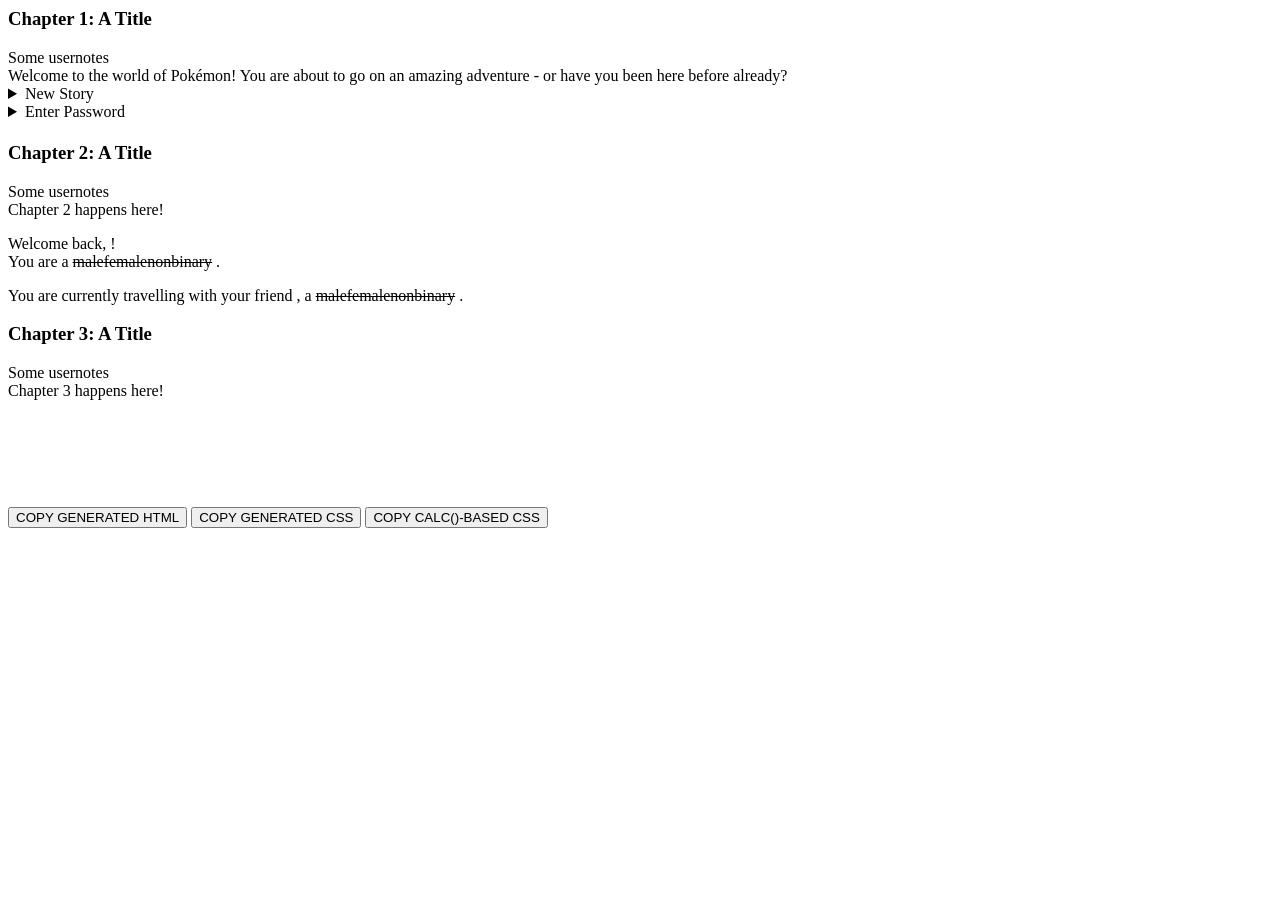
==== docs/index.html @ 06fd8715 "Initial commit * Dump of everything developed so far, mix of local and CodePen files" ====
<html>
  <head>
    <title>Pokémadness Testing</title>
    <link rel="stylesheet" href="/pokemadness/pokemadness.css">
    <script src="/pokemadness/pokemadness.js"></script>
  </head>
  <body>

    <div id="workskin">
      <div id="chapters">
        <div id="chapter-1" class="chapter">
          <div class="chapter preface group">
            <h3 class="title">Chapter 1: A Title</h3>
            <div class="notes module">Some usernotes</div>
          </div>
          <div class="userstuff module" role="article">
            
      <div class="welcome">
        Welcome to the world of Pokémon! You are about to go on an amazing adventure - or have you been here before already?
      </div>
    
        <details class="newgame kbopen ui"><summary>New Story</summary></details>
        <details class="loadgame password_confirm kbopen ui"><summary>Enter Password</summary>
        </details>
    
      <div id="kbtarget" class="keyboard ui">
    <!--  GENERATED KEYBOARD START  -->
    <!--  UPDATE: DEMO TOO LARGE FOR CODEPEN IF HTML INCLUDED DIRECTLY  -->
    <!--  GENERATED KEYBOARD END  -->
      </div>
      
        <div class="team-card ui">
        <h2><span class="team"></span></h2>
          <div class="hero">
            <div class="hero-img"></div>
            <div class="hero-desc">
              <h3><span class="name"><span></span><span></span><span></span><span></span><span></span><span></span></span></h3>
              <h4><span class="mon"></span></h4>
            </div>
          </div>
    
          <div class="hero">
            <div class="friend-img"></div>
            <div class="hero-desc">
              <h3><span class="fname"><span></span><span></span><span></span><span></span><span></span><span></span></span></h3>
              <h4><span class="fmon"></span></h4>
            </div>
          </div>
    
            
          </div>
        </div>
            
        </div>
        
        <div id="chapter-2" class="chapter">
          <div class="chapter preface group">
            <h3 class="title">Chapter 2: A Title</h3>
            <div class="notes module">Some usernotes</div>
          </div>
          <div class="userstuff module" role="article">
            Chapter 2 happens here!
            
            <p class="story">Welcome back, <span class="name"><span></span><span></span><span></span><span></span><span></span><span></span></span>! <br/>You are a <span class="nature"></span> <s class="h"><span class="m">male</span><span class="f">female</span><span class="other">nonbinary</span></s> <span class="mon"></span>.</p>
          </div>
          
    
            <p class="story">You are currently travelling with your friend <span class="fname"><span></span><span></span><span></span><span></span><span></span><span></span></span>, a <span class="fnature"></span> <s class="p"><span class="m">male</span><span class="f">female</span><span class="other">nonbinary</span></s> <span class="fmon"></span>.</p>
          
        </div>
    
        
        <div id="chapter-3" class="chapter">
          <div class="chapter preface group">
            <h3 class="title">Chapter 3: A Title</h3>
            <div class="notes module">Some usernotes</div>
          </div>
          <div class="userstuff module" role="article">
            Chapter 3 happens here!
          </div>
        </div>
      </div>
    </div>
    
    
      <button type="button" style="margin-top: 8em;" onclick="copyresult()">COPY GENERATED HTML</button>
      <button type="button" style="margin-top: 8em;" onclick="copycss()">COPY GENERATED CSS</button>
      <button type="button" style="margin-top: 8em;" onclick="copycsscalc()">COPY CALC()-BASED CSS</button>
  </body>
</html>
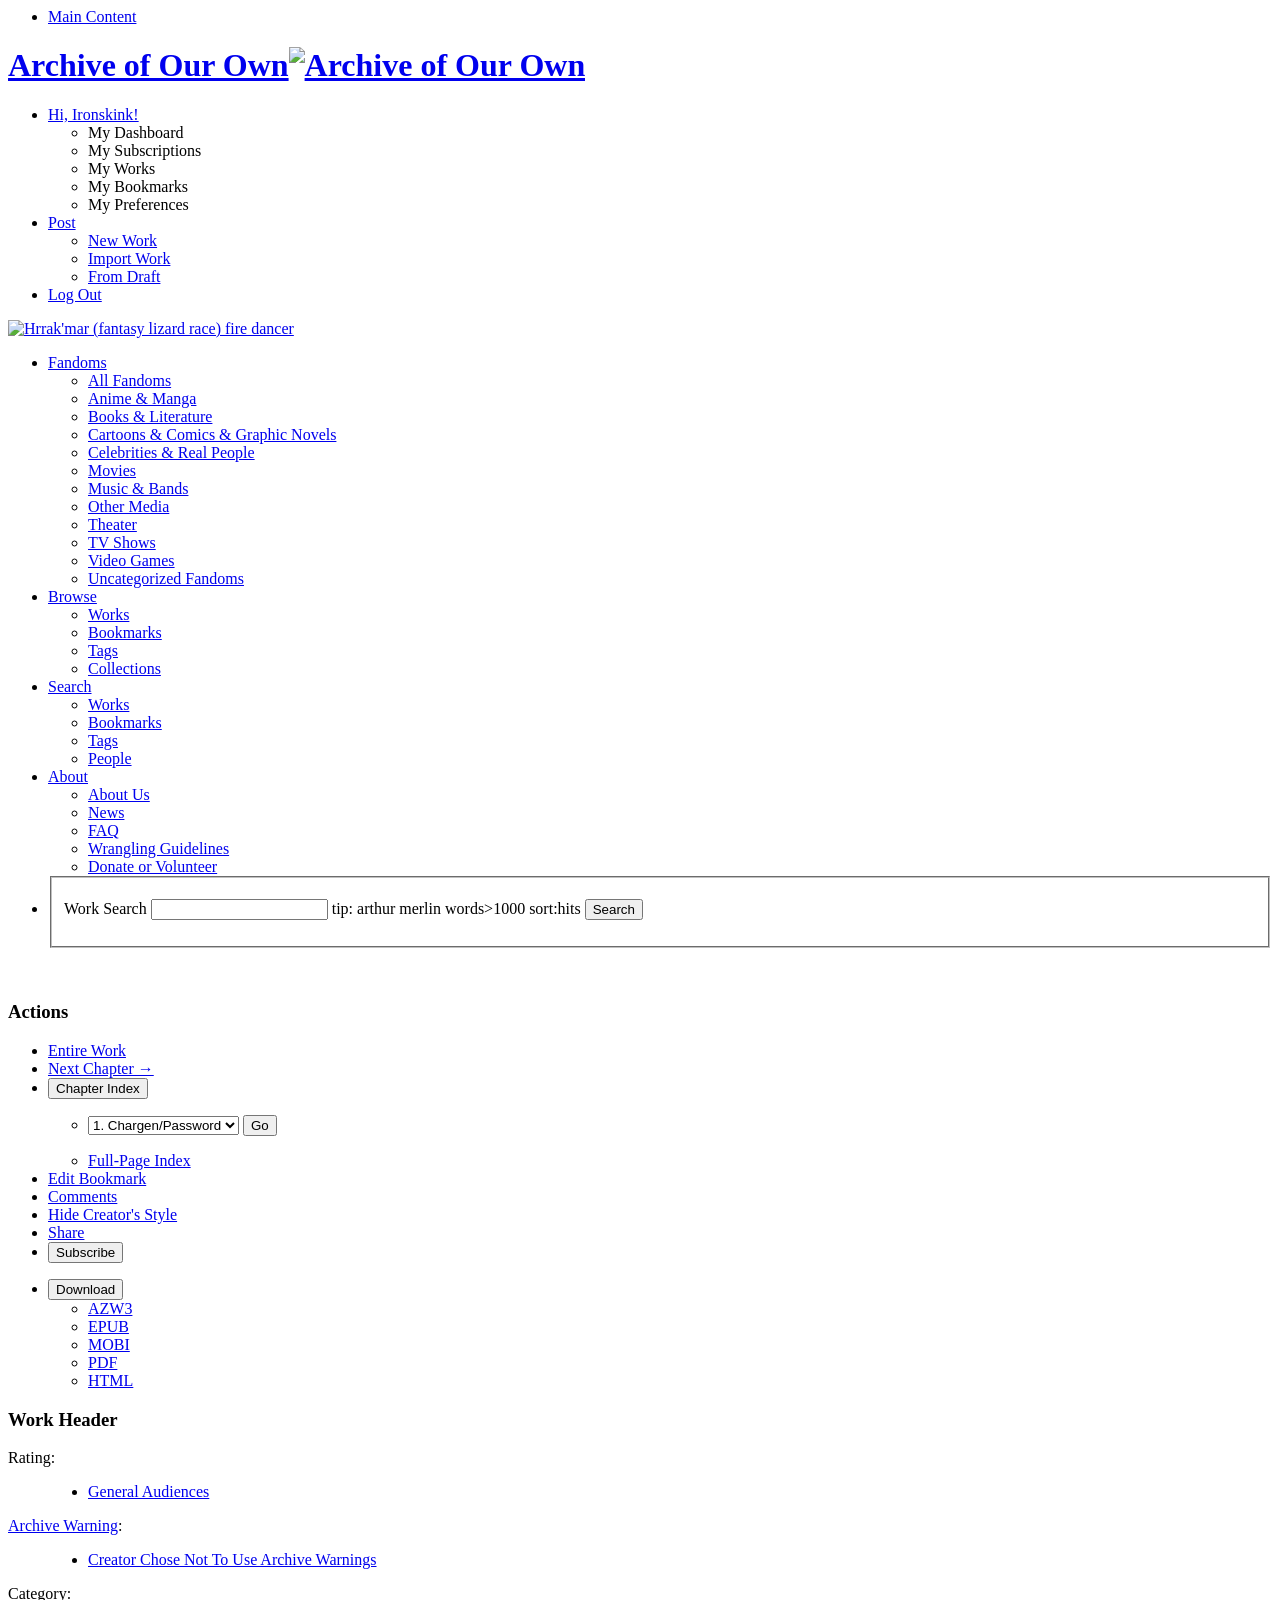
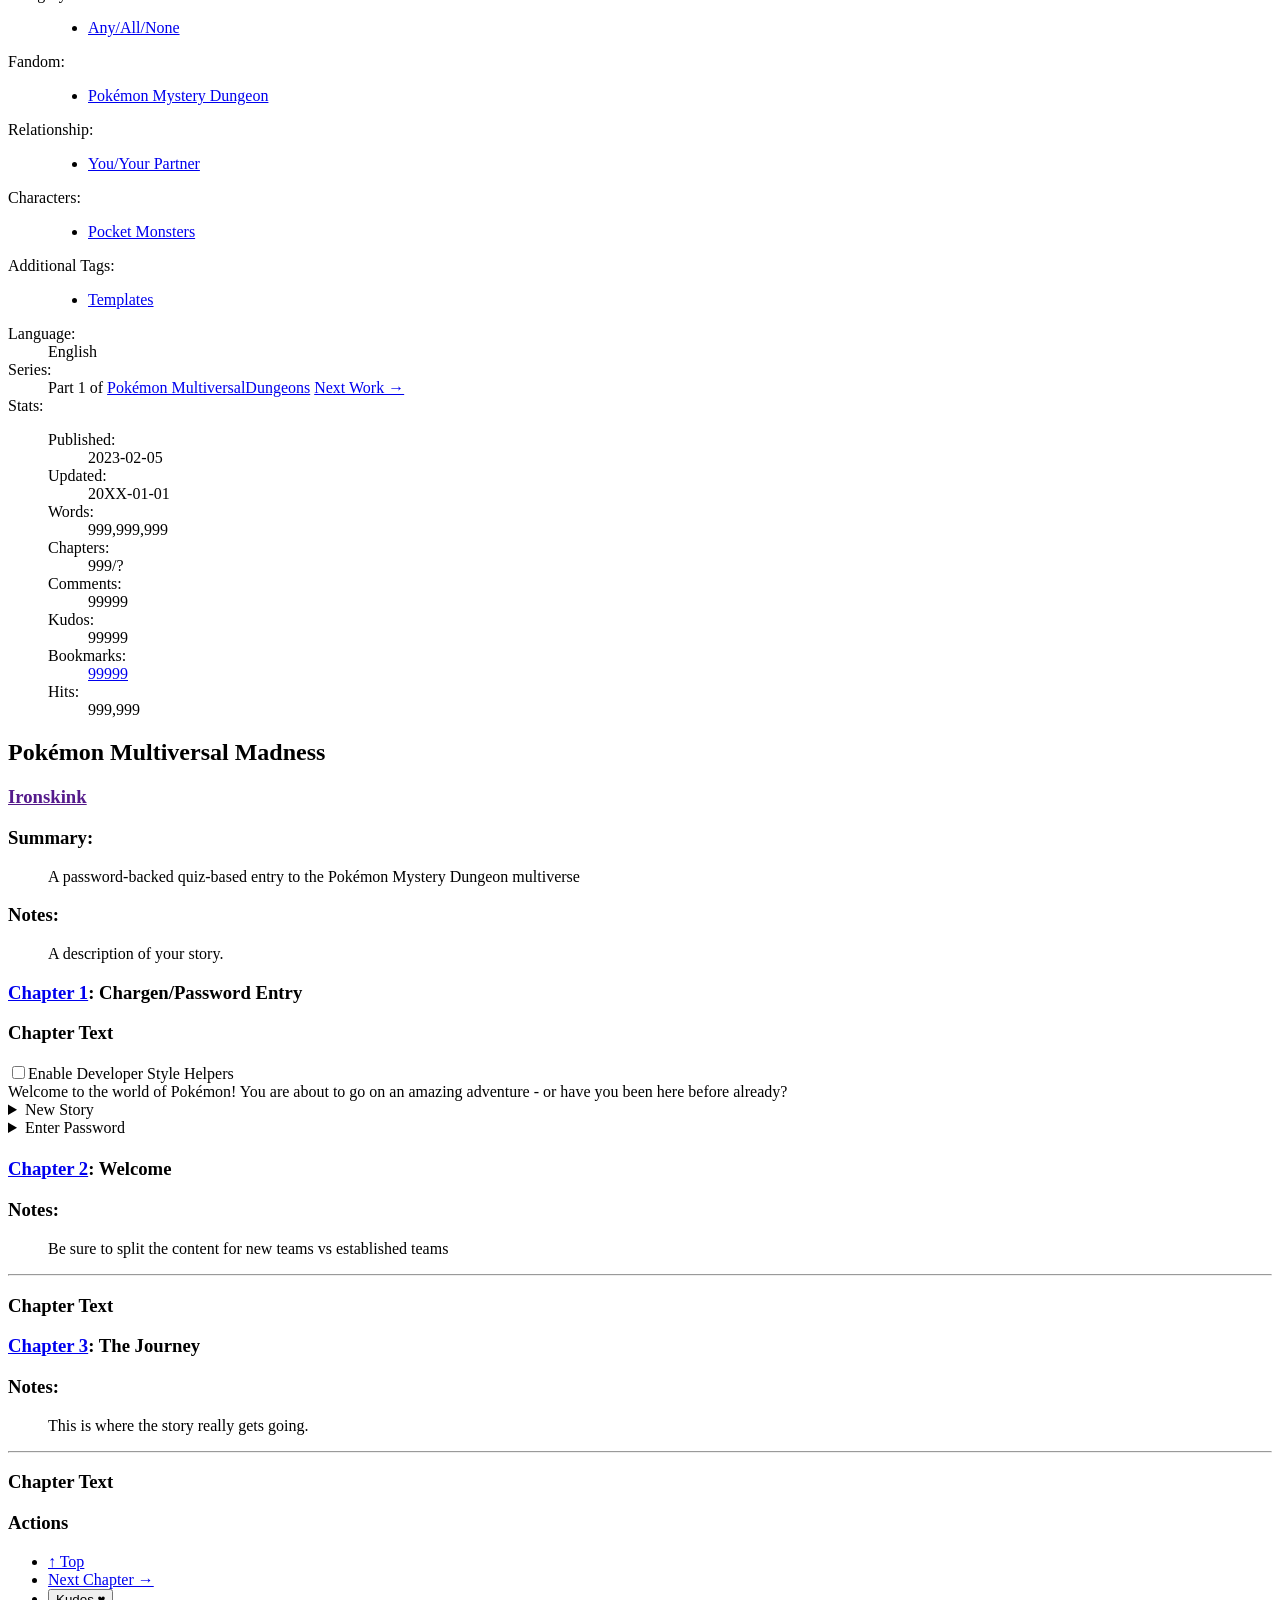
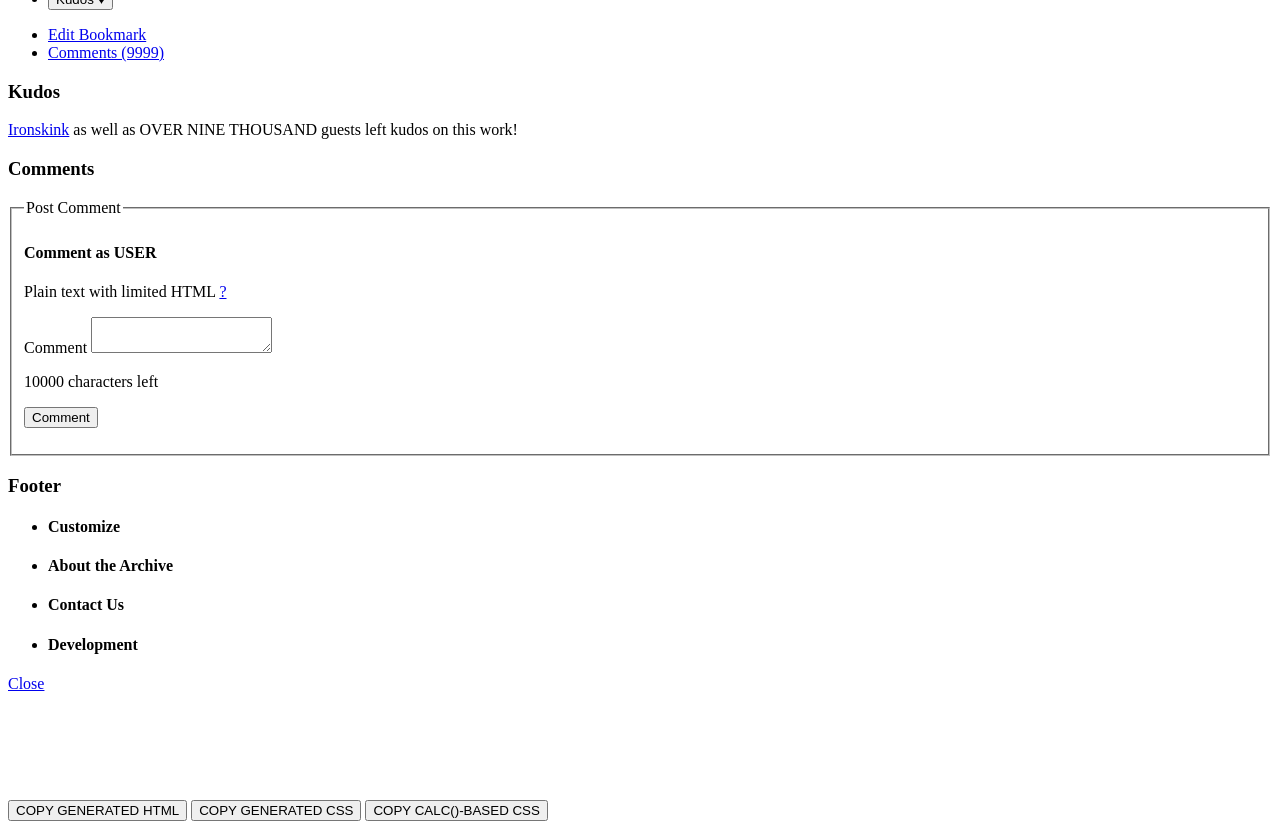
==== commit d107091c: "WIP: Switch to family IDs, Pt1 * Add AO3 wrapping elements * Add AO3 default styles * Move data file" ====
--- a/docs/index.html
+++ b/docs/index.html
@@ -1,90 +1,701 @@
 <html>
-  <head>
-    <title>Pokémadness Testing</title>
-    <link rel="stylesheet" href="/pokemadness/pokemadness.css">
-    <script src="/pokemadness/pokemadness.js"></script>
-  </head>
-  <body>
-
-    <div id="workskin">
-      <div id="chapters">
-        <div id="chapter-1" class="chapter">
-          <div class="chapter preface group">
-            <h3 class="title">Chapter 1: A Title</h3>
-            <div class="notes module">Some usernotes</div>
+
+<head>
+  <title>Pokémadness Testing</title>
+  <link rel="stylesheet" href="/pokemadness/pokemadness.css">
+  <link rel="stylesheet" href="/pokemadness/debugging.css">
+  <link rel="stylesheet" href="/pokemadness/ao3_support/ao3core.css">
+
+  <script src="/pokemadness/pokemadness_consts.js"></script>
+  <script src="/pokemadness/pokemadness_cssmaker.js"></script>
+  <script src="/pokemadness/pokemadness_keyboardmaker.js"></script>
+</head>
+
+<body>
+
+  <div id="outer" class="wrapper">
+    <ul id="skiplinks">
+      <li><a href="#main">Main Content</a></li>
+    </ul>
+    <noscript>
+      <p id="javascript-warning">While we&#39;ve done our best to make the core functionality of this site accessible
+        without JavaScript, it will work better with it enabled. Please consider turning it on!</p>
+    </noscript>
+
+    <!-- BEGIN header -->
+
+    <header id="header" class="region">
+      <h1 class="heading">
+        <a href="/"><span>Archive of Our Own</span><img alt="Archive of Our Own" class="logo"
+            src="/images/ao3_logos/logo_42.png"></a>
+      </h1>
+      <nav id="greeting" aria-label="User">
+        <ul class="user navigation actions">
+          <li class="dropdown" aria-haspopup="true">
+            <a href="/users/Ironskink" class="dropdown-toggle" data-toggle="dropdown" data-target="#">Hi, Ironskink!</a>
+            <ul class="menu dropdown-menu">
+              <li><span>My Dashboard</span></li>
+              <li><span>My Subscriptions</span></li>
+              <li><span>My Works</span></li>
+              <li><span>My Bookmarks</span></li>
+              <li><span>My Preferences</span></li>
+            </ul>
+          </li>
+          <li class="dropdown" aria-haspopup="true">
+            <a href="/works/new" class="dropdown-toggle" data-toggle="dropdown" data-target="#">Post</a>
+            <ul class="menu dropdown-menu">
+              <li><a href="/works/new">New Work</a></li>
+              <li><a href="/works/new?import=true">Import Work</a></li>
+              <li><a href="/users/Ironskink/works/drafts">From Draft</a></li>
+            </ul>
+          </li>
+          <li><a rel="nofollow" data-method="delete"
+              href="/users/logout?return_to=%2Fworks%2FWORK_ID%2Fchapters%2FTHING_ID">Log Out</a></li>
+        </ul>
+
+        <p class="icon"><a href="/users/Ironskink"><img alt="Hrrak'mar (fantasy lizard race) fire dancer" class="icon"
+              src="https://archiveofourown.org/rails/active_storage/representations/proxy/eyJfcmFpbHMiOnsiZGF0YSI6NDkwODg5NSwicHVyIjoiYmxvYl9pZCJ9fQ==--48eb89a15264ef57a8cb1500dd38b070902606a9/eyJfcmFpbHMiOnsiZGF0YSI6eyJmb3JtYXQiOiJwbmciLCJyZXNpemVfdG9fbGltaXQiOlsxMDAsMTAwXSwibG9hZGVyIjp7Im4iOi0xfX0sInB1ciI6InZhcmlhdGlvbiJ9fQ==--a312e5bfdcf5263fece849f418c666cb49666287/original.png"></a>
+        </p>
+      </nav>
+
+
+      <nav aria-label="Site">
+        <ul class="primary navigation actions">
+          <li class="dropdown" aria-haspopup="true">
+            <a href="/menu/fandoms" class="dropdown-toggle" data-toggle="dropdown" data-target="#">Fandoms</a>
+            <ul class="menu dropdown-menu">
+              <li><a href="/media">All Fandoms</a></li>
+              <li id="medium_5"><a href="/media/Anime%20*a*%20Manga/fandoms">Anime &amp; Manga</a></li>
+              <li id="medium_3"><a href="/media/Books%20*a*%20Literature/fandoms">Books &amp; Literature</a></li>
+              <li id="medium_4"><a href="/media/Cartoons%20*a*%20Comics%20*a*%20Graphic%20Novels/fandoms">Cartoons &amp;
+                  Comics &amp; Graphic Novels</a></li>
+              <li id="medium_7"><a href="/media/Celebrities%20*a*%20Real%20People/fandoms">Celebrities &amp; Real
+                  People</a></li>
+              <li id="medium_2"><a href="/media/Movies/fandoms">Movies</a></li>
+              <li id="medium_6"><a href="/media/Music%20*a*%20Bands/fandoms">Music &amp; Bands</a></li>
+              <li id="medium_8"><a href="/media/Other%20Media/fandoms">Other Media</a></li>
+              <li id="medium_30198"><a href="/media/Theater/fandoms">Theater</a></li>
+              <li id="medium_1"><a href="/media/TV%20Shows/fandoms">TV Shows</a></li>
+              <li id="medium_476"><a href="/media/Video%20Games/fandoms">Video Games</a></li>
+              <li id="medium_9971"><a href="/media/Uncategorized%20Fandoms/fandoms">Uncategorized Fandoms</a></li>
+            </ul>
+
+          </li>
+          <li class="dropdown" aria-haspopup="true">
+            <a href="/menu/browse" class="dropdown-toggle" data-toggle="dropdown" data-target="#">Browse</a>
+            <ul class="menu dropdown-menu">
+              <li><a href="/works">Works</a></li>
+              <li><a href="/bookmarks">Bookmarks</a></li>
+              <li><a href="/tags">Tags</a></li>
+              <li><a href="/collections">Collections</a></li>
+            </ul>
+
+          </li>
+          <li class="dropdown" aria-haspopup="true">
+            <a href="/menu/search" class="dropdown-toggle" data-toggle="dropdown" data-target="#">Search</a>
+            <ul class="menu dropdown-menu">
+              <li><a href="/works/search">Works</a></li>
+              <li><a href="/bookmarks/search">Bookmarks</a></li>
+              <li><a href="/tags/search">Tags</a></li>
+              <li><a href="/people/search">People</a></li>
+            </ul>
+
+          </li>
+          <li class="dropdown" aria-haspopup="true">
+            <a href="/menu/about" class="dropdown-toggle" data-toggle="dropdown" data-target="#">About</a>
+            <ul class="menu dropdown-menu">
+              <li><a href="/about">About Us</a></li>
+              <li><a href="/admin_posts">News</a></li>
+              <li><a href="/faq">FAQ</a></li>
+              <li><a href="/wrangling_guidelines">Wrangling Guidelines</a></li>
+              <li><a href="/donate">Donate or Volunteer</a></li>
+            </ul>
+
+          </li>
+          <li class="search">
+            <form class="search" id="search" role="search" aria-label="Work" action="/works/search"
+              accept-charset="UTF-8" method="get">
+              <fieldset>
+                <p>
+                  <label class="landmark" for="site_search">Work Search</label>
+                  <input class="text" id="site_search" aria-describedby="site_search_tooltip" type="text"
+                    name="work_search[query]">
+                  <span class="tip" role="tooltip" id="site_search_tooltip">tip: arthur merlin words&gt;1000
+                    sort:hits</span>
+                  <span class="submit actions"><input type="submit" value="Search" class="button"></span>
+                </p>
+              </fieldset>
+            </form>
+          </li>
+        </ul>
+      </nav>
+      <div class="clear"></div>
+    </header>
+    <!-- END header -->
+
+    <div id="inner" class="wrapper">
+      <!-- BEGIN sidebar -->
+      <!-- END sidebar -->
+      <!-- BEGIN main -->
+      <div id="main" class="chapters-show region" role="main">
+        <div class="flash"></div>
+        <!--page description, messages-->
+        <!--/descriptions-->
+        <!--subnav-->
+        <!--/subnav-->
+        <!-- BEGIN revealed -->
+        <!-- BEGIN work -->
+        <div class="work">
+          <p class="landmark"><a name="top">&nbsp;</a></p>
+          <!--work description, metadata, notes and messages-->
+
+          <!-- BEGIN navigation -->
+          <h3 class="landmark heading">Actions</h3>
+          <ul class="work navigation actions">
+            <li class="chapter entire"><a href="#">Entire Work</a></li>
+            <li class="chapter next"><a href="#">Next Chapter →</a></li>
+            <li class="chapter"><noscript><a href="/works/WORK_ID/navigate">Chapter Index</a></noscript><button
+                class="collapsed">Chapter Index</button>
+              <ul id="chapter_index" class="expandable secondary hidden">
+                <li>
+                  <form action="/works/WORK_ID/chapters/THING_ID" accept-charset="UTF-8" method="get">
+                    <p>
+                      <select name="selected_id" id="selected_id">
+                        <option selected="selected" value="THING_ID">1. Chargen/Password</option>
+                      </select>
+                      <span class="submit actions"><input type="submit" name="commit" value="Go"></span>
+                    </p>
+                  </form>
+                </li>
+                <li><a href="/works/WORK_ID/navigate">Full-Page Index</a></li>
+              </ul>
+            </li>
+            <li class="bookmark">
+              <a class="bookmark_form_placement_open" href="#bookmark-form">Edit Bookmark</a>
+              <a class="hidden bookmark_form_placement_close" href="#" style="display: none;">Cancel Bookmark</a>
+            </li>
+            <li class="comments" id="show_comments_link_top">
+              <a data-remote="true" href="/comments/show_comments?chapter_id=THING_ID">Comments </a>
+            </li>
+            <li class="style">
+              <a href="/works/WORK_ID/chapters/THING_ID?style=disable">Hide Creator's Style</a>
+            </li>
+            <li class="share">
+              <a class="modal modal-attached" title="Share Work" href="/works/WORK_ID/share"
+                aria-controls="modal">Share</a>
+            </li>
+            <li class="subscribe">
+              <form class="ajax-create-destroy" id="new_subscription" data-create-value="Subscribe"
+                data-destroy-value="Unsubscribe" action="" accept-charset="UTF-8" method="post"><input type="hidden"
+                  name="authenticity_token" value="" autocomplete="off">
+                <input autocomplete="off" type="hidden" value="WORK_ID" name="subscription[subscribable_id]"
+                  id="subscription_subscribable_id">
+                <input autocomplete="off" type="hidden" value="Work" name="subscription[subscribable_type]"
+                  id="subscription_subscribable_type">
+                <input type="submit" name="commit" value="Subscribe">
+              </form>
+            </li>
+            <li class="download"><noscript>
+                <h4 class="heading">Download</h4>
+              </noscript><button class="collapsed">Download</button>
+              <ul class="expandable secondary hidden">
+                <li><a href="#">AZW3</a></li>
+                <li><a href="#">EPUB</a></li>
+                <li><a href="#">MOBI</a></li>
+                <li><a href="#">PDF</a></li>
+                <li><a href="#">HTML</a></li>
+              </ul>
+            </li>
+          </ul>
+          <!-- END navigation -->
+
+
+          <h3 class="landmark heading">Work Header</h3>
+          <div class="wrapper">
+            <dl class="work meta group">
+              <dt class="rating tags">Rating:</dt><dd class="rating tags"><ul class="commas"><li><a class="tag" href="#">General Audiences</a></li></ul></dd>
+              <dt class="warning tags"><a href="#">Archive Warning</a>:</dt><dd class="warning tags"><ul class="commas"><li><a class="tag" href="#">Creator Chose Not To Use Archive Warnings</a></li></ul></dd><dt class="category tags">Category:</dt><dd class="category tags"><ul class="commas"><li><a class="tag" href="#">Any/All/None</a></li></ul></dd>
+              <dt class="fandom tags">Fandom:</dt><dd class="fandom tags"><ul class="commas"><li><a class="tag" href="#">Pokémon Mystery Dungeon</a></li></ul></dd>
+              <dt class="relationship tags">Relationship: </dt><dd class="relationship tags"><ul class="commas"><li><a class="tag" href="#">You/Your Partner</a></li></ul></dd>
+              <dt class="character tags">Characters:</dt><dd class="character tags"><ul class="commas"><li><a class="tag" href="#">Pocket Monsters</a></li></ul></dd>
+              <dt class="freeform tags">Additional Tags:</dt><dd class="freeform tags"><ul class="commas"><li><a class="tag" href="#">Templates</a></li></ul></dd>
+              <dt class="language">Language:</dt><dd class="language" lang="en">English</dd>
+              <dt class="series">Series:</dt><dd class="series"><span class="series"><span class="position">Part 1 of <a href="#">Pokémon MultiversalDungeons</a></span><span class="divider"> </span><a class="next" href="#">Next Work →</a></span></dd>
+              <dt class="stats">Stats:</dt>
+              <dd class="stats">
+                <!-- end of cache -->
+                <dl class="stats">
+                  <dt class="published">Published:</dt>
+                  <dd class="published">2023-02-05</dd>
+                  <dt class="status">Updated:</dt>
+                  <dd class="status">20XX-01-01</dd>
+                  <dt class="words">Words:</dt>
+                  <dd class="words">999,999,999</dd>
+                  <dt class="chapters">Chapters:</dt>
+                  <dd class="chapters">999/?</dd>
+                  <dt class="comments">Comments:</dt>
+                  <dd class="comments">99999</dd>
+                  <dt class="kudos">Kudos:</dt>
+                  <dd class="kudos">99999</dd>
+                  <dt class="bookmarks">Bookmarks:</dt>
+                  <dd class="bookmarks"><a href="/works/WORK_ID/bookmarks">99999</a></dd>
+                  <dt class="hits">Hits:</dt>
+                  <dd class="hits">999,999</dd>
+                </dl>
+              </dd>
+            </dl>
           </div>
-          <div class="userstuff module" role="article">
-            
-      <div class="welcome">
-        Welcome to the world of Pokémon! You are about to go on an amazing adventure - or have you been here before already?
-      </div>
-    
-        <details class="newgame kbopen ui"><summary>New Story</summary></details>
-        <details class="loadgame password_confirm kbopen ui"><summary>Enter Password</summary>
-        </details>
-    
-      <div id="kbtarget" class="keyboard ui">
-    <!--  GENERATED KEYBOARD START  -->
-    <!--  UPDATE: DEMO TOO LARGE FOR CODEPEN IF HTML INCLUDED DIRECTLY  -->
-    <!--  GENERATED KEYBOARD END  -->
-      </div>
-      
-        <div class="team-card ui">
-        <h2><span class="team"></span></h2>
-          <div class="hero">
-            <div class="hero-img"></div>
-            <div class="hero-desc">
-              <h3><span class="name"><span></span><span></span><span></span><span></span><span></span><span></span></span></h3>
-              <h4><span class="mon"></span></h4>
+
+
+          <div id="work-skin" class="wrapper">
+            <!-- end cache for work skin -->
+
+
+            <!-- BEGIN section where work skin applies -->
+            <div id="workskin">
+              <div class="preface group">
+                <h2 class="title heading">Pokémon Multiversal Madness</h2>
+                <h3 class="byline heading">
+                  <a rel="author" href="">Ironskink</a>
+                </h3>
+
+                <div class="summary module">
+                  <h3 class="heading">Summary:</h3>
+                  <blockquote class="userstuff">
+                    <p>A password-backed quiz-based entry to the Pokémon Mystery Dungeon multiverse</p>
+                  </blockquote>
+                </div>
+
+                <div class="notes module">
+                  <h3 class="heading">Notes:</h3>
+                  <blockquote class="userstuff">
+                    <p>A description of your story.</p>
+                  </blockquote>
+                </div>
+              </div>
+
+              <!--/descriptions-->
+
+              <!--chapter content-->
+              <div id="chapters" role="article">
+                <!-- This partial requires local variable 'chapter' -->
+                <div class="chapter" id="chapter-1">
+                  <!-- chapter management -->
+
+                  <div class="chapter preface group">
+                    <h3 class="title">
+                      <a href="/works/WORK_ID/chapters/1">Chapter 1</a>: Chargen/Password Entry
+                    </h3>
+                    <!-- only display byline if different from the main byline -->
+                  </div>
+
+                  <!--main content-->
+                  <div class="userstuff module" role="article">
+                    <h3 class="landmark heading" id="work">Chapter Text</h3>
+
+                    <input type="checkbox" id="devhelp"><label for="devhelp">Enable Developer Style Helpers</label>
+                    <div class="welcome">
+                      Welcome to the world of Pokémon! You are about to go on an amazing adventure - or have you been
+                      here before already?
+                    </div>
+
+                    <details class="newgame kbopen ui">
+                      <summary>New Story</summary>
+                    </details>
+                    <details class="loadgame password_confirm kbopen ui">
+                      <summary>Enter Password</summary>
+                    </details>
+
+                    <div id="kbtarget" class="keyboard ui">
+                      <!--  GENERATED KEYBOARD START  -->
+                      <!--  UPDATE: DEMO TOO LARGE FOR CODEPEN IF HTML INCLUDED DIRECTLY  -->
+                      <!--  GENERATED KEYBOARD END  -->
+                    </div>
+
+                    <div id="kbtarget2" class="keyboard ui">
+                      <!--  GENERATED KEYBOARD START  -->
+                      <!--  UPDATE: DEMO TOO LARGE FOR CODEPEN IF HTML INCLUDED DIRECTLY  -->
+                      <!--  GENERATED KEYBOARD END  -->
+                    </div>
+
+                    <div class="team-card ui">
+                      <h2><span class="team"></span></h2>
+                      <div class="hero">
+                        <div class="hero-img"></div>
+                        <div class="hero-desc">
+                          <h3><span
+                              class="name"><span></span><span></span><span></span><span></span><span></span><span></span></span>
+                          </h3>
+                          <h4><span class="mon"></span></h4>
+                        </div>
+                      </div>
+
+                      <div class="hero">
+                        <div class="friend-img"></div>
+                        <div class="hero-desc">
+                          <h3><span
+                              class="fname"><span></span><span></span><span></span><span></span><span></span><span></span></span>
+                          </h3>
+                          <h4><span class="fmon"></span></h4>
+                        </div>
+                      </div>
+
+
+                    </div>
+                  </div>
+                  <!--/main-->
+
+
+                </div>
+
+                <!-- end of cache -->
+
+                <!-- This partial requires local variable 'chapter' -->
+                <div class="chapter" id="chapter-2">
+                  <!-- chapter management -->
+
+
+                  <div class="chapter preface group">
+                    <h3 class="title">
+                      <a href="/works/WORK_ID/chapters/2">Chapter 2</a>: Welcome
+                    </h3>
+
+                    <!-- only display byline if different from the main byline -->
+
+
+                    <div id="notes" class="notes module">
+                      <h3 class="heading">Notes:</h3>
+                      <blockquote class="userstuff">
+                        <p>Be sure to split the content for new teams vs established teams</p>
+                      </blockquote>
+                      <hr />
+                    </div>
+                  </div>
+
+                  <!--main content-->
+                  <div class="userstuff module" role="article">
+                    <h3 class="landmark heading" id="work">Chapter Text</h3>
+
+                  </div>
+                  <!--/main-->
+
+
+                </div>
+
+                <!-- end of cache -->
+
+                <!-- This partial requires local variable 'chapter' -->
+                <div class="chapter" id="chapter-3">
+                  <!-- chapter management -->
+
+
+                  <div class="chapter preface group">
+                    <h3 class="title">
+                      <a href="/works/WORK_ID/chapters/113063242">Chapter 3</a>: The Journey
+                    </h3>
+
+                    <!-- only display byline if different from the main byline -->
+
+
+                    <div id="notes" class="notes module">
+                      <h3 class="heading">Notes:</h3>
+                      <blockquote class="userstuff">
+                        <p>This is where the story really gets going.</p>
+                      </blockquote>
+                      <hr>
+
+
+
+                    </div>
+                  </div>
+
+                  <!--main content-->
+                  <div class="userstuff module" role="article">
+                    <h3 class="landmark heading" id="work">Chapter Text</h3>
+
+                  </div>
+                  <!--/main-->
+
+
+                </div>
+
+                <!-- end of cache -->
+
+
+              </div>
+              <!--/chapter-->
+
+              <!--afterword-->
+              <div class="afterword preface group">
+                <!--approved children-->
+
+
+              </div>
+              <!--/afterword-->
+
+            </div>
+            <!-- END work skin -->
+          </div>
+        </div>
+        <!-- END work -->
+
+        <!-- BEGIN comment section -->
+        <!-- Gets embedded anywhere we need to list comments on a top-level commentable. We need the local variable "commentable" here. -->
+        <div id="feedback" class="feedback">
+          <h3 class="landmark heading">Actions</h3>
+          <ul class="actions">
+            <li><a href="#main">↑ Top</a></li>
+            <li><a href="#nowhere">Next Chapter →</a></li>
+            <li>
+              <form id="new_kudo" action="/kudos" accept-charset="UTF-8" method="post"><input type="hidden"
+                  name="authenticity_token" value="" autocomplete="off">
+                <input autocomplete="off" value="WORK_ID" type="hidden" name="kudo[commentable_id]"
+                  id="kudo_commentable_id">
+                <input autocomplete="off" value="Work" type="hidden" name="kudo[commentable_type]"
+                  id="kudo_commentable_type">
+                <input type="submit" name="commit" value="Kudos ♥" id="kudo_submit">
+              </form>
+            </li>
+            <li>
+              <a class="bookmark_form_placement_open" href="#bookmark-form">Edit Bookmark</a>
+            </li>
+
+
+            <li id="show_comments_link"><a data-remote="true"
+                href="/comments/show_comments?chapter_id=THING_ID">Comments (9999)</a></li>
+          </ul>
+
+
+          <div id="kudos_message"></div>
+          <h3 class="landmark heading">Kudos</h3>
+          <div id="kudos">
+            <p class="kudos">
+              <a href="/">Ironskink</a>
+              as well as
+              OVER NINE THOUSAND guests
+              left kudos on this work!
+            </p>
+          </div>
+
+
+
+          <h3 class="landmark heading"><a id="comments">Comments</a></h3>
+          <div id="add_comment_placeholder" title="top level comment">
+            <div id="add_comment">
+              <!-- expects the local variables comment, commentable, and button_name -->
+              <div class="post comment" id="comment_form_for_THING_ID">
+                <form class="new_comment" id="comment_for_THING_ID" action="/chapters/THING_ID/comments"
+                  accept-charset="UTF-8" method="post"><input type="hidden" name="authenticity_token"
+                    value="W5Dsh47uKqMQ4nBQi0S3PVbqtlfahz1VtwdgR3MLV_Z5wMl2dQP3DWncZ33hb-bYovm79vYgbrVijJp2vt3LpQ"
+                    autocomplete="off">
+                  <fieldset>
+                    <legend>Post Comment</legend>
+
+                    <h4 class="heading">Comment as <span class="byline">USER</span>
+                      <input autocomplete="off" value="1" id="comment_pseud_id_for_THING_ID" type="hidden"
+                        name="comment[pseud_id]">
+                    </h4>
+
+                    <p class="footnote">Plain text with limited HTML <a
+                        class="help symbol question modal modal-attached" aria-label="Html help" href="/help/html"
+                        aria-controls="modal"><span class="symbol question"><span>?</span></span></a></p>
+
+                    <p>
+                      <label for="comment_content_for_THING_ID" class="landmark">Comment</label>
+                      <textarea id="comment_content_for_THING_ID" class="comment_form observe_textlength"
+                        title="Enter Comment" name="comment[comment_content]"></textarea><span role="alert"
+                        id="comment_content_for_THING_ID_LV_validation_message"
+                        class=" LV_validation_message LV_valid"></span>
+                      <input type="hidden" id="controller_name_for_THING_ID" name="controller_name" value="chapters">
+                    </p>
+                    <p class="character_counter" tabindex="0"><span id="comment_content_for_THING_ID_counter"
+                        class="value" data-maxlength="10000" aria-valuenow="10000">10000</span> characters left</p>
+
+                    <p class="submit actions">
+                      <input type="submit" name="commit" value="Comment" id="comment_submit_for_THING_ID"
+                        data-disable-with="Please wait...">
+                    </p>
+                  </fieldset>
+                </form>
+              </div>
+              <div class="clear"></div>
+
             </div>
           </div>
-    
-          <div class="hero">
-            <div class="friend-img"></div>
-            <div class="hero-desc">
-              <h3><span class="fname"><span></span><span></span><span></span><span></span><span></span><span></span></span></h3>
-              <h4><span class="fmon"></span></h4>
+
+          <!-- If we have javascript, here is where the comments will be spiffily inserted -->
+          <!-- If not, and show_comments is true, here is where the comments will be rendered -->
+          <div id="comments_placeholder" style="display:none;">
+          </div>
+
+
+          <div id="bookmark_form_placement" class="wrapper toggled" style="display: none;">
+            <div class="post bookmark" id="bookmark-form">
+              <h3 class="landmark heading">Bookmark</h3>
+
+
+
+
+
+
+              <form action="" accept-charset="UTF-8" method="post"><input type="hidden" name="_method" value="put"
+                  autocomplete="off"><input type="hidden" name="authenticity_token"
+                  value="W5Dsh47uKqMQ4nBQi0S3PVbqtlfahz1VtwdgR3MLV_Z5wMl2dQP3DWncZ33hb-bYovm79vYgbrVijJp2vt3LpQ"
+                  autocomplete="off">
+                <fieldset>
+                  <legend>Bookmark</legend>
+                  <p class="close actions">
+                    <a class="bookmark_form_placement_close" href="#comments" aria-label="cancel"
+                      style="display: none;">×</a>
+                  </p>
+
+                  <h4 class="heading">
+                    <span class="byline">
+                      USER,
+                      <input autocomplete="off" value="20926093" type="hidden" name="bookmark[pseud_id]"
+                        id="bookmark_pseud_id">
+                    </span>
+                    save a bookmark!
+                  </h4>
+
+
+                  <fieldset>
+                    <legend>Write Comments</legend>
+                    <dl>
+                      <dt><label for="bookmark_notes">Notes</label></dt>
+                      <dd>
+                        <p class="footnote" id="notes-field-description-summary">
+                          The creator's summary is added automatically.
+                        </p>
+                        <p class="footnote" id="notes-field-description-html">
+                          Plain text with limited HTML <a class="help symbol question modal modal-attached"
+                            aria-label="Html help" href="/help/html" aria-controls="modal"><span
+                              class="symbol question"><span>?</span></span></a> Embedded images (&lt;img&gt; tags) will
+                          be displayed as HTML, including the image's source link and any alt text.
+                        </p>
+                        <textarea rows="4" id="bookmark_notes" class="observe_textlength"
+                          aria-describedby="notes-field-description-summary notes-field-description-html"
+                          name="bookmark[bookmarker_notes]"></textarea>
+                        <p class="character_counter" tabindex="0"><span id="bookmark_notes_counter" class="value"
+                            data-maxlength="5000" aria-valuenow="5000">5000</span> characters left</p>
+                      </dd>
+
+                      <dt><label for="bookmark_tag_string_autocomplete">Your tags</label></dt>
+                      <dd>
+                        <p class="footnote" id="tag-string-description">
+                          The creator's tags are added automatically.
+                        </p>
+                        <ul class="autocomplete">
+                          <li class="input"><input type="text" class="text" autocomplete="off" role="combobox"
+                              aria-expanded="true" aria-autocomplete="list" id="bookmark_tag_string_autocomplete">
+                            <div class="autocomplete dropdown" style="display: none;"></div>
+                          </li>
+                        </ul><input class="autocomplete" data-autocomplete-method="/autocomplete/tag?type=all"
+                          data-autocomplete-hint-text="Start typing for suggestions!"
+                          data-autocomplete-no-results-text="(No suggestions found)" data-autocomplete-min-chars="1"
+                          data-autocomplete-searching-text="Searching..." size="60"
+                          aria-describedby="tag-string-description" type="text" value="" name="bookmark[tag_string]"
+                          id="bookmark_tag_string" style="display: none;">
+                        <p class="character_counter">
+                          Comma separated, 150 characters per tag
+                        </p>
+                      </dd>
+
+                      <dt><label for="bookmark_collection_names_autocomplete">Add to collections</label></dt>
+                      <dd>
+                        <ul class="autocomplete">
+                          <li class="input"><input type="text" class="text" autocomplete="off" role="combobox"
+                              aria-expanded="true" aria-autocomplete="list" id="bookmark_collection_names_autocomplete">
+                            <div class="autocomplete dropdown" style="display: none;"></div>
+                          </li>
+                        </ul><input class="autocomplete" data-autocomplete-method="/autocomplete/open_collection_names"
+                          data-autocomplete-hint-text="Start typing for suggestions!"
+                          data-autocomplete-no-results-text="(No suggestions found)" data-autocomplete-min-chars="1"
+                          data-autocomplete-searching-text="Searching..." size="60" type="text" value=""
+                          name="bookmark[collection_names]" id="bookmark_collection_names" style="display: none;">
+                      </dd>
+                    </dl>
+                  </fieldset>
+
+                  <fieldset>
+                    <legend>Choose Type and Post</legend>
+                    <p>
+                      <input name="bookmark[private]" type="hidden" value="0" autocomplete="off"><input type="checkbox"
+                        value="1" name="bookmark[private]" id="bookmark_private"> <label for="bookmark_private">Private
+                        bookmark</label>
+                      <input name="bookmark[rec]" type="hidden" value="0" autocomplete="off"><input type="checkbox"
+                        value="1" name="bookmark[rec]" id="bookmark_rec"> <label for="bookmark_rec">Rec</label>
+                    </p>
+                    <p class="submit actions">
+                      <input type="submit" name="commit" value="Update">
+                    </p>
+                  </fieldset>
+                </fieldset>
+              </form>
             </div>
+
           </div>
-    
-            
-          </div>
+
         </div>
-            
-        </div>
-        
-        <div id="chapter-2" class="chapter">
-          <div class="chapter preface group">
-            <h3 class="title">Chapter 2: A Title</h3>
-            <div class="notes module">Some usernotes</div>
-          </div>
-          <div class="userstuff module" role="article">
-            Chapter 2 happens here!
-            
-            <p class="story">Welcome back, <span class="name"><span></span><span></span><span></span><span></span><span></span><span></span></span>! <br/>You are a <span class="nature"></span> <s class="h"><span class="m">male</span><span class="f">female</span><span class="other">nonbinary</span></s> <span class="mon"></span>.</p>
-          </div>
-          
-    
-            <p class="story">You are currently travelling with your friend <span class="fname"><span></span><span></span><span></span><span></span><span></span><span></span></span>, a <span class="fnature"></span> <s class="p"><span class="m">male</span><span class="f">female</span><span class="other">nonbinary</span></s> <span class="fmon"></span>.</p>
-          
-        </div>
-    
-        
-        <div id="chapter-3" class="chapter">
-          <div class="chapter preface group">
-            <h3 class="title">Chapter 3: A Title</h3>
-            <div class="notes module">Some usernotes</div>
-          </div>
-          <div class="userstuff module" role="article">
-            Chapter 3 happens here!
-          </div>
-        </div>
+        <!-- END comments -->
+
+        <!-- END comment section -->
+
+        <!-- END revealed -->
+
+
+
+        <div class="clear"><!--presentational--></div>
       </div>
+      <!-- END main -->
     </div>
-    
-    
-      <button type="button" style="margin-top: 8em;" onclick="copyresult()">COPY GENERATED HTML</button>
-      <button type="button" style="margin-top: 8em;" onclick="copycss()">COPY GENERATED CSS</button>
-      <button type="button" style="margin-top: 8em;" onclick="copycsscalc()">COPY CALC()-BASED CSS</button>
-  </body>
+    <!-- BEGIN footer -->
+    <div id="footer" role="contentinfo" class="region">
+      <h3 class="landmark heading">Footer</h3>
+      <ul class="navigation actions">
+        <li class="module group">
+          <h4 class="heading">Customize</h4>
+          <ul class="menu">
+          </ul>
+        </li>
+        <li class="module group">
+          <h4 class="heading">About the Archive</h4>
+          <ul class="menu">
+          </ul>
+        </li>
+        <li class="module group">
+          <h4 class="heading">Contact Us</h4>
+          <ul class="menu">
+          </ul>
+        </li>
+        <li class="module group">
+          <h4 class="heading">Development</h4>
+          <ul class="menu">
+          </ul>
+        </li>
+      </ul>
+    </div>
+    <!-- END footer -->
+
+  </div>
+
+
+
+
+
+  <div id="modal-bg" class="modal-closer">
+    <div class="loading"></div>
+  </div>
+  <div id="modal-wrap" class="modal-closer">
+    <div id="modal">
+      <div class="content userstuff"></div>
+      <div class="footer"><span class="title"></span><a class="action modal-closer" href="#">Close</a></div>
+    </div>
+  </div>
+
+  <button type="button" style="margin-top: 8em;" onclick="copyresult()">COPY GENERATED HTML</button>
+  <button type="button" style="margin-top: 8em;" onclick="copycss()">COPY GENERATED CSS</button>
+  <button type="button" style="margin-top: 8em;" onclick="copycsscalc()">COPY CALC()-BASED CSS</button>
+</body>
+
 </html>
